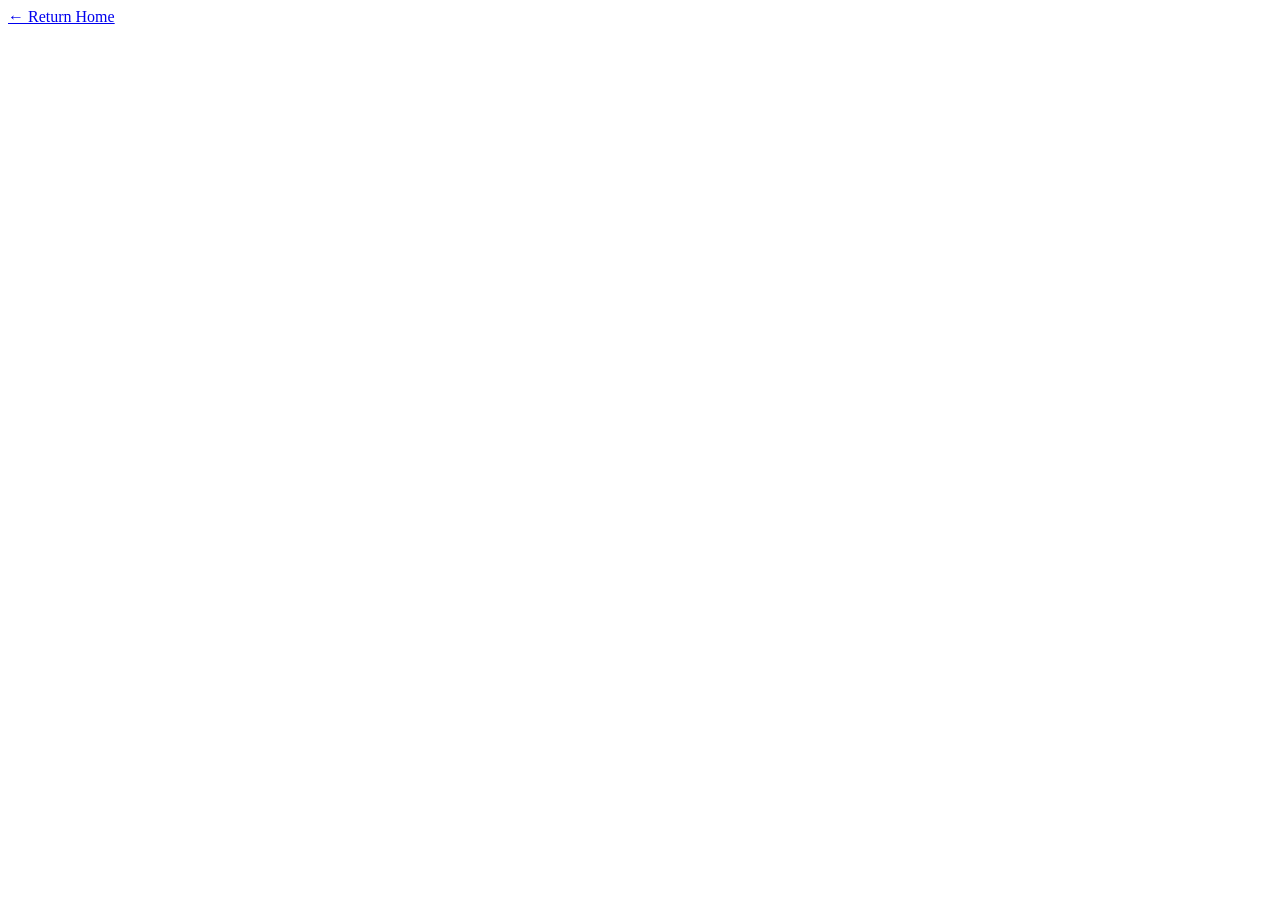
==== posts/climate-psa.html @ 3f42e0aa "fixed embed height" ====
<!DOCTYPE html>
<html lang="en">

<head>
    <meta charset="UTF-8">
    <meta name="viewport" content="width=device-width, initial-scale=1.0">
    <title>Climate PSA</title>
    <link rel="stylesheet" href="/styles.css">
    <script src="/common.js"></script>
    <script src="https://cdn.jsdelivr.net/npm/marked/marked.min.js"></script>
</head>

<body>


    <main class="post-wrapper">
        <a href="/index.html" class="nav-link">&larr; Return Home</a>

        <article>
            <script id="markdown-source" type="text/plain">
<!-- Insert markdown below -->

<div style="text-align: center;">
<iframe src="https://drive.google.com/file/d/10hsV8uDtSdCFrnifC1g8aBypO-CkAbSL/preview" width="50%" height="820" frameborder="0" scrolling="no" allowfullscreen></iframe>
</div>


In this video, I discuss the impacts of Infrasound exposure, and it's potential correlation with data centers. 

I made this video for a Climate Sociology class. The instructions were to make a short PSA video in a vertical 'tik-tok' style format, exploring a subject of ecological impact people may not be aware of. 

<details>
<summary>
    <b>Works Cited</b>
</summary>
<p></p>

Castelo Branco, N A. “The clinical stages of vibroacoustic disease.” Aviation, space, and environmental medicine vol. 70,3 Pt 2 (1999): A32-9.

Works Cited
Ascone, L et al. “A longitudinal, randomized experimental pilot study to investigate the effects of airborne infrasound on human mental health, cognition, and brain structure.” Scientific reports vol. 11,1 3190. 4 Feb. 2021, doi:10.1038/s41598-021-82203-6

Dastan, Maryam, et al. “Infrasound and Human Health: Mechanisms, Effects, and Applications.” Applied Sciences (Basel, Switzerland), vol. 16, no. 3, Feb. 2026, p. 1553, https://doi.org/10.3390/app16031553.

Christos Baliatsas, Irene van Kamp, Ric van Poll, Joris Yzermans, Health effects from low-frequency noise and infrasound in the general population: Is it time to listen? A systematic review of observational studies, Science of The Total Environment, Volumes 557–558, 2016, Pages 163-169, ISSN 0048-9697, https://doi.org/10.1016/j.scitotenv.2016.03.065.

Jordan, Benn. "Datacenters Behaving Like Acoustic Weapons." YouTube, 15 Feb. 2026, www.youtube.com/watch?v=_bP80DEAbuo.

Mariana Alves-Pereira, Nuno A.A. Castelo Branco, Vibroacoustic disease: Biological effects of infrasound and low-frequency noise explained by mechanotransduction cellular signalling, Progress in Biophysics and Molecular Biology, Volume 93, Issues 1–3, 2007, Pages 256-279, ISSN 0079-6107, https://doi.org/10.1016/j.pbiomolbio.2006.07.011.(https://www.sciencedirect.com/science/article/pii/S0079610706000927)

Masley, Andy. "Contra Benn Jordan, Data Center (and All) Sub-audible Infrasound Issues Are Fake." Andy Masley, 19 Apr. 2026, andymasley.com/writing/contra-benn-jordan-data-center-and/.

Møller, Henrik. (1984). Physiological and Psychological Effects of Infrasound on Humans. Journal of Low Frequency Noise, Vibration and Active Control. 3. 1-16. 10.1177/026309238400300101. 

--
Music from the Aneurism IV OST
Animations made with MANIM

</details>

<!-- Insert markdown above -->
            </script>

            <div id="rendered-content" class="post-content post-meta"></div>
        </article>
    </main>

    <script>
        document.addEventListener('DOMContentLoaded', function () {
            const markdownText = document.getElementById('markdown-source').textContent;
            const htmlContent = marked.parse(markdownText);
            document.getElementById('rendered-content').innerHTML = htmlContent;
        });
    </script>
</body>

</html>
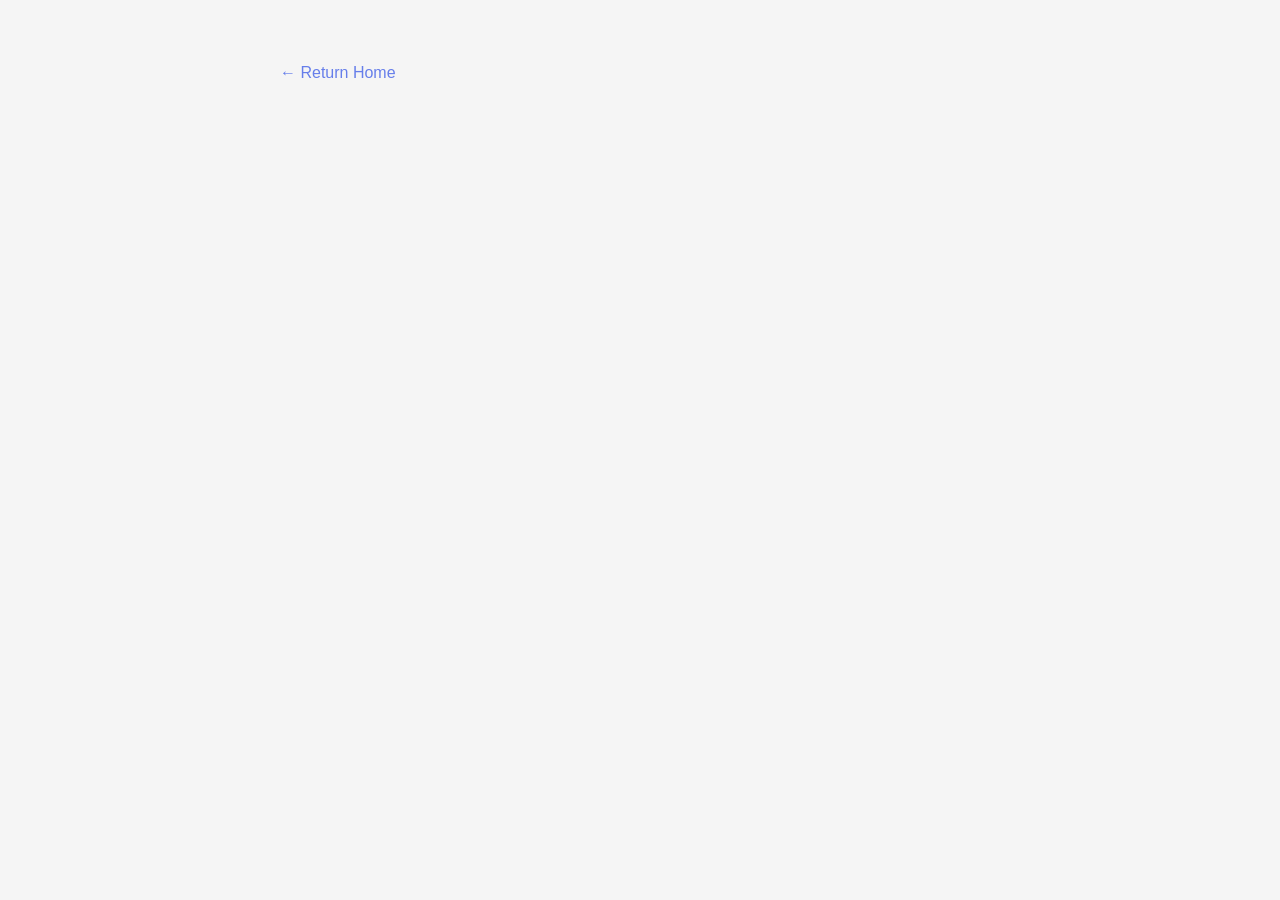
==== commit 80859add: "Added resume button" ====
--- a/posts/climate-psa.html
+++ b/posts/climate-psa.html
@@ -5,8 +5,8 @@
     <meta charset="UTF-8">
     <meta name="viewport" content="width=device-width, initial-scale=1.0">
     <title>Climate PSA</title>
-    <link rel="stylesheet" href="/styles.css">
-    <script src="/common.js"></script>
+    <link rel="stylesheet" href="../styles.css">
+    <script src="../common.js"></script>
     <script src="https://cdn.jsdelivr.net/npm/marked/marked.min.js"></script>
 </head>
 
@@ -14,20 +14,20 @@
 
 
     <main class="post-wrapper">
-        <a href="/index.html" class="nav-link">&larr; Return Home</a>
+        <a href="../index.html" class="nav-link">&larr; Return Home</a>
 
         <article>
             <script id="markdown-source" type="text/plain">
 <!-- Insert markdown below -->
 
-<div style="text-align: center;">
-<iframe src="https://drive.google.com/file/d/10hsV8uDtSdCFrnifC1g8aBypO-CkAbSL/preview" width="50%" height="820" frameborder="0" scrolling="no" allowfullscreen></iframe>
-</div>
+<iframe src="https://drive.google.com/file/d/10hsV8uDtSdCFrnifC1g8aBypO-CkAbSL/preview" width="100%" height="480" frameborder="0" scrolling="no" allowfullscreen></iframe>
 
 
-In this video, I discuss the impacts of Infrasound exposure, and it's potential correlation with data centers. 
+In this video, I discuss the impacts of Infrasound exposure, and it's correlation with data centers. 
 
 I made this video for a Climate Sociology class. The instructions were to make a short PSA video in a vertical 'tik-tok' style format, exploring a subject of ecological impact people may not be aware of. 
+
+Animations are my own, made with [Manim](https://github.com/3b1b/manim)
 
 <details>
 <summary>
@@ -35,10 +35,11 @@
 </summary>
 <p></p>
 
+Works Cited
+
+Ascone, L et al. “A longitudinal, randomized experimental pilot study to investigate the effects of airborne infrasound on human mental health, cognition, and brain structure.” Scientific reports vol. 11,1 3190. 4 Feb. 2021, doi:10.1038/s41598-021-82203-6
+
 Castelo Branco, N A. “The clinical stages of vibroacoustic disease.” Aviation, space, and environmental medicine vol. 70,3 Pt 2 (1999): A32-9.
-
-Works Cited
-Ascone, L et al. “A longitudinal, randomized experimental pilot study to investigate the effects of airborne infrasound on human mental health, cognition, and brain structure.” Scientific reports vol. 11,1 3190. 4 Feb. 2021, doi:10.1038/s41598-021-82203-6
 
 Dastan, Maryam, et al. “Infrasound and Human Health: Mechanisms, Effects, and Applications.” Applied Sciences (Basel, Switzerland), vol. 16, no. 3, Feb. 2026, p. 1553, https://doi.org/10.3390/app16031553.
 
@@ -53,8 +54,8 @@
 Møller, Henrik. (1984). Physiological and Psychological Effects of Infrasound on Humans. Journal of Low Frequency Noise, Vibration and Active Control. 3. 1-16. 10.1177/026309238400300101. 
 
 --
+
 Music from the Aneurism IV OST
-Animations made with MANIM
 
 </details>
 
@@ -74,4 +75,4 @@
     </script>
 </body>
 
-</html>+</html>
--- a/styles.css
+++ b/styles.css
@@ -0,0 +1,326 @@
+* {
+    margin: 0;
+    padding: 0;
+    box-sizing: border-box;
+}
+
+body {
+    font-family: sans-serif;
+    line-height: 1.6;
+    color: #333;
+    background-color: #f5f5f5;
+}
+
+header {
+    background: #74a9e5;
+    color: white;
+    padding: 20px 20px;
+    text-align: center;
+}
+
+header h1 {
+    font-size: 3rem;
+    margin-bottom: 10px;
+}
+
+header p {
+    font-size: 1.2rem;
+    opacity: 0.9;
+}
+
+.main-content {
+    display: flex;
+    max-width: 1400px;
+    margin: 0 auto;
+    padding: 40px 20px;
+    gap: 40px;
+}
+
+.sidebar {
+    width: 320px;
+    flex-shrink: 0;
+}
+
+.profile-card {
+    background: white;
+    border-radius: 8px;
+    padding: 30px;
+    box-shadow: 0 4px 6px rgba(0, 0, 0, 0.1);
+    position: sticky;
+    top: 40px;
+}
+
+.profile-photo {
+    width: 200px;
+    height: 200px;
+    background: #e2ebf0;
+    border-radius: 50%;
+    display: flex;
+    align-items: center;
+    justify-content: center;
+    margin-bottom: 20px;
+    overflow: hidden;
+    margin-left: auto;
+    margin-right: auto;
+}
+
+.profile-photo img {
+    width: 100%;
+    height: 100%;
+    object-fit: cover;
+}
+
+.profile-name {
+    font-size: 1.5rem;
+    color: #2d3748;
+    margin-bottom: 10px;
+    text-align: center;
+}
+
+.profile-bio {
+    color: #718096;
+    font-size: 0.95rem;
+    margin-bottom: 25px;
+    line-height: 1.7;
+}
+
+.social-links {
+    display: flex;
+    gap: 15px;
+    justify-content: center;
+    flex-wrap: wrap;
+}
+
+.social-row {
+    display: flex;
+    gap: 15px;
+    justify-content: center;
+    width: 100%;
+}
+
+.social-link {
+    display: inline-flex;
+    align-items: center;
+    justify-content: center;
+    width: 50px;
+    height: 50px;
+    border-radius: 50%;
+    background: #f7fafc;
+    transition: all 0.3s ease;
+}
+
+.social-link:hover {
+    transform: translateY(-3px);
+    box-shadow: 0 4px 12px rgba(0, 0, 0, 0.15);
+}
+
+.social-link img,
+.social-link svg {
+    width: 24px;
+    height: 24px;
+}
+
+.social-link img.logo {
+    width: 24px;
+    height: 24px;
+    margin: 0;
+}
+
+.posts-container {
+    flex-grow: 1;
+}
+
+.posts-section {
+    margin-top: 0;
+}
+
+.posts-grid {
+    display: grid;
+    grid-template-columns: repeat(auto-fill, minmax(300px, 1fr));
+    gap: 30px;
+    margin-top: 40px;
+}
+
+.post-card {
+    background: white;
+    border-radius: 8px;
+    overflow: hidden;
+    box-shadow: 0 4px 6px rgba(0, 0, 0, 0.1);
+    transition: transform 0.3s;
+}
+
+.post-card:hover {
+    transform: translateY(-5px);
+}
+
+.card-image {
+    height: 200px;
+    background: #e2ebf0;
+    overflow: hidden;
+}
+
+.card-image img {
+    width: 100%;
+    height: 100%;
+    object-fit: cover;
+}
+
+.card-content {
+    padding: 20px;
+}
+
+footer {
+    background: #2d3748;
+    color: white;
+    text-align: center;
+    padding: 40px 20px;
+    margin-top: 60px;
+}
+
+.footer {
+    display: flex;
+    align-items: center;
+    justify-content: center;
+    gap: 15px;
+    flex-wrap: wrap;
+}
+
+.footer a {
+    color: #667eea;
+}
+
+.footer img {
+    width: 18px;
+    height: 18px;
+    vertical-align: middle;
+}
+
+@media (max-width: 1024px) {
+    .main-content {
+        flex-direction: column;
+    }
+
+    .sidebar {
+        width: 100%;
+    }
+
+    .profile-card {
+        position: static;
+    }
+}
+
+.post-wrapper {
+    max-width: 800px;
+    margin: 50px auto;
+    padding: 0 25px;
+}
+
+.back-home {
+    display: inline-flex;
+    align-items: center;
+    gap: 8px;
+    margin-bottom: 30px;
+    color: #667eea;
+    text-decoration: none;
+    font-weight: 500;
+    transition: all 0.3s ease;
+}
+
+.back-home:hover {
+    transform: translateX(-5px);
+    color: #5a6fd6;
+}
+
+.post-header {
+    margin-bottom: 40px;
+    padding-bottom: 30px;
+    border-bottom: 2px solid #e2ebf0;
+}
+
+.post-title {
+    font-size: 2.5rem;
+    color: #2d3748;
+    margin-bottom: 15px;
+    line-height: 1.3;
+}
+
+.post-meta {
+    color: #718096;
+    font-size: 0.95rem;
+}
+
+.post-meta span {
+    margin-right: 20px;
+}
+
+.post-content {
+    font-size: 1rem;
+    line-height: 1.2;
+    color: #333;
+}
+
+.post-content p {
+    margin-bottom: 1.8em;
+}
+
+.post-content h2 {
+    font-size: 1.8rem;
+    color: #2d3748;
+    margin-top: 3em;
+    margin-bottom: 1em;
+}
+
+.post-content h3 {
+    font-size: 1.4rem;
+    color: #333;
+    margin-top: 2em;
+    margin-bottom: 0.8em;
+}
+
+.post-content img {
+    max-width: 100%;
+    height: auto;
+    border-radius: 8px;
+    margin: 2em 0;
+}
+
+.post-content blockquote {
+    border-left: 4px solid #667eea;
+    padding: 20px 25px;
+    margin: 2em 0;
+    background: #f7fafc;
+    border-radius: 0 8px 8px 0;
+    font-style: italic;
+}
+
+.post-content ul,
+.post-content ol {
+    margin-bottom: 1.8em;
+    padding-left: 25px;
+}
+
+.post-content li {
+    margin-bottom: 0.8em;
+}
+
+.post-navigation {
+    display: flex;
+    justify-content: space-between;
+    margin-top: 60px;
+    padding-top: 30px;
+    border-top: 1px solid #e2ebf0;
+}
+
+.nav-link {
+    display: inline-block;
+    color: #667eea;
+    text-decoration: none;
+    padding: 10px 15px;
+    transition: all 0.3s ease;
+}
+
+.nav-link:hover {
+    background: #667eea;
+    color: white;
+    border-radius: 4px;
+}
